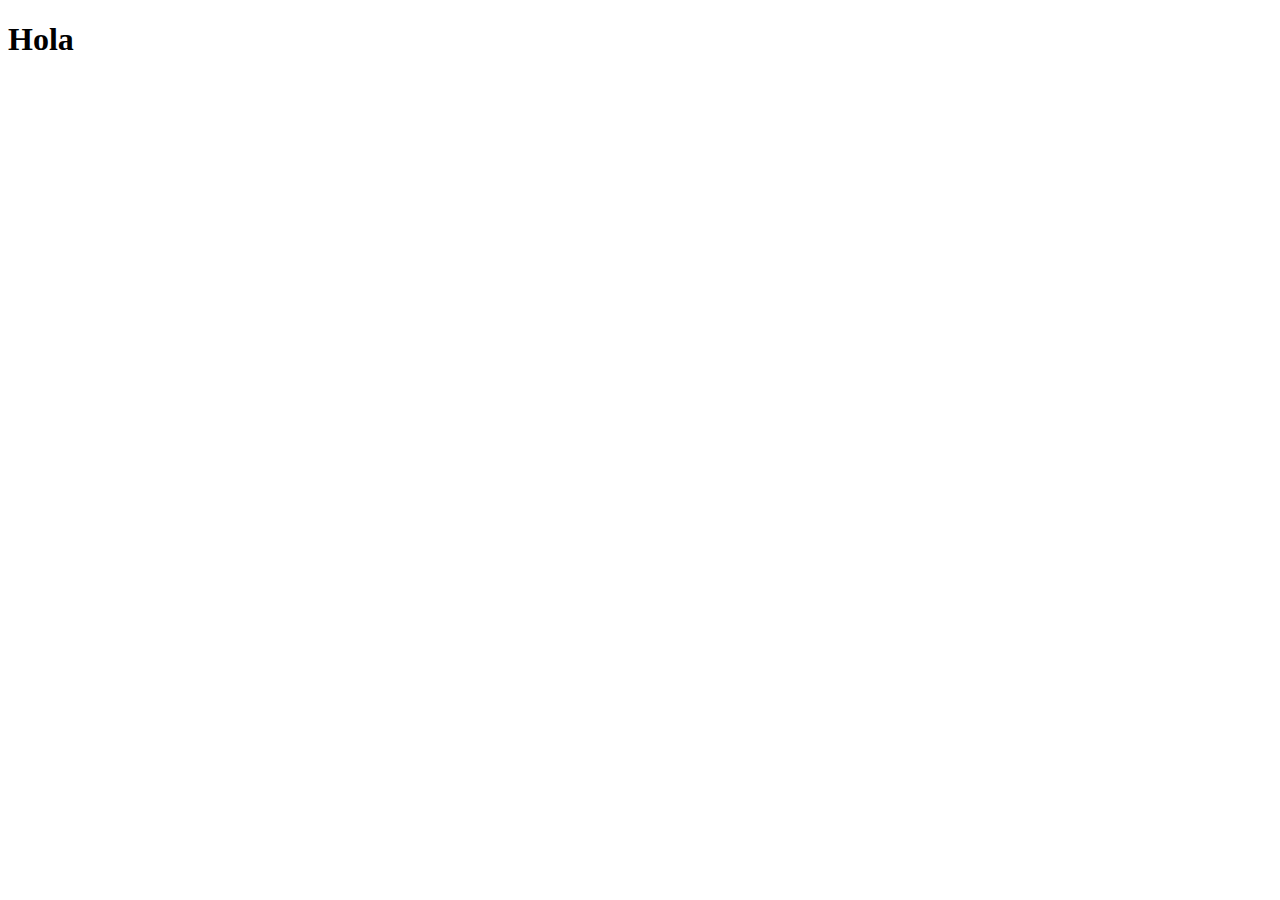
==== index.html @ 5a3c5d5f "Creacion index.html" ====
<!DOCTYPE html>
<html lang="en">
<head>
    <meta charset="UTF-8">
    <meta name="viewport" content="width=device-width, initial-scale=1.0">
    <title>Document</title>
</head>
<body>
    <h1>Hola</h1>
</body>
</html>
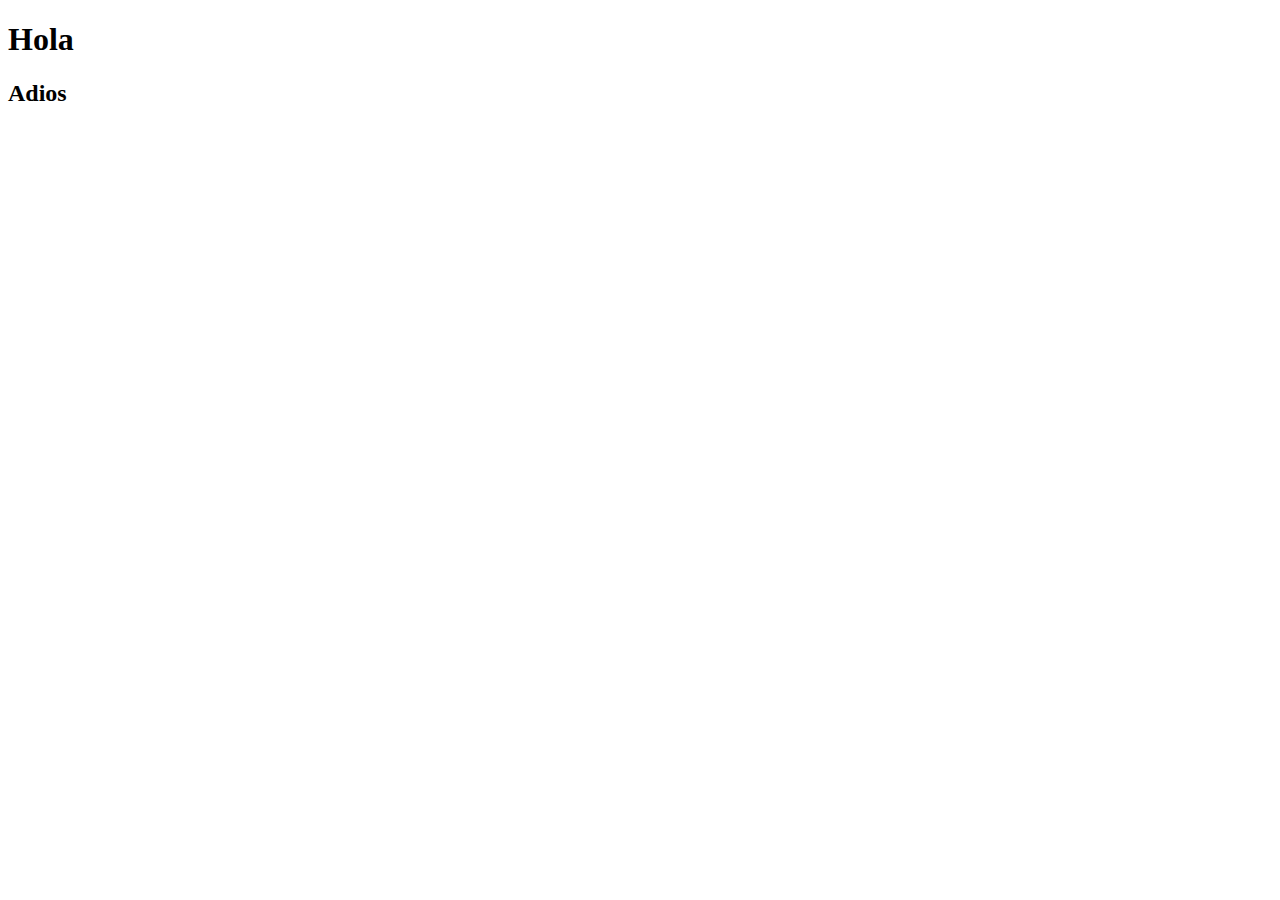
==== commit b1d42260: "Adios" ====
--- a/index.html
+++ b/index.html
@@ -7,5 +7,6 @@
 </head>
 <body>
     <h1>Hola</h1>
+    <h2>Adios</h2>
 </body>
 </html>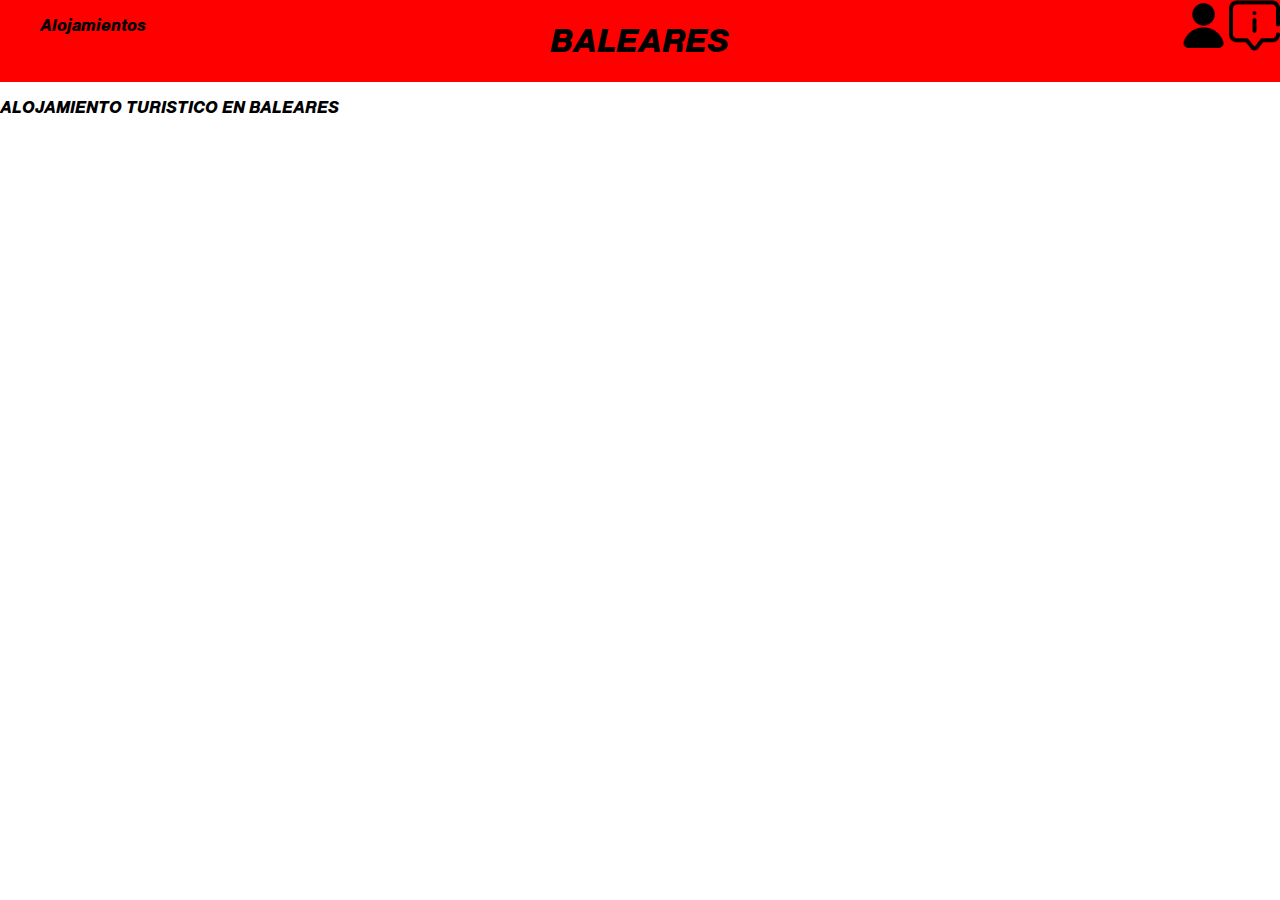
==== commit 61d6b3c1: "cambios" ====
--- a/index.html
+++ b/index.html
@@ -1,12 +1,43 @@
 <!DOCTYPE html>
-<html lang="en">
+<html lang="es">
 <head>
     <meta charset="UTF-8">
-    <meta name="viewport" content="width=device-width, initial-scale=1.0">
     <title>Document</title>
+    <link rel="stylesheet" href="style.css">
 </head>
 <body>
-    <h1>Hola</h1>
-    <h2>Adios</h2>
+    <header id="headerIndex">
+        <ul class="listaHeader" id="menuHeader"> Alojamientos
+            <ul> Municipios 
+                <li><a href="hotel1.html">hotel1</a></li>
+                <li><a href="hotel2.html">hotel2</a></li>
+                <li><a href="hotel3.html">hotel3</a></li>
+                <li><a href="hotel4.html">hotel4</a></li>
+                <li><a href="hotel5.html">hotel5</a></li>
+            </ul>
+            <ul> Categorias
+                <li><a href="hotel1.html">hotel1</a></li>
+                <li><a href="hotel2.html">hotel2</a></li>
+                <li><a href="hotel3.html">hotel3</a></li>
+                <li><a href="hotel4.html">hotel4</a></li>
+                <li><a href="hotel5.html">hotel5</a></li>
+            </ul>
+            <ul> Tipos
+                <li><a href="hotel1.html">hotel1</a></li>
+                <li><a href="hotel2.html">hotel2</a></li>
+                <li><a href="hotel3.html">hotel3</a></li>
+                <li><a href="hotel4.html">hotel4</a></li>
+                <li><a href="hotel5.html">hotel5</a></li>
+            </ul>
+        </ul>
+        <h1>BALEARES</h1>
+        <div class="infoBox">
+            <img class="infoHeaderSection" src="pics/info.png" alt="">
+            <img class="infoHeaderSection" src="pics/usuario.png" alt="">
+        </div>
+    </header>
+    <main>
+        <p class="eslogan">ALOJAMIENTO TURISTICO EN BALEARES </p>
+    </main>
 </body>
 </html>--- a/style.css
+++ b/style.css
@@ -0,0 +1,92 @@
+/* Estilos Index */
+@font-face {
+    font-family: "Sublima-Bold-Italic";
+    src: url("fuentes/Sublima-ExtraBoldItalic.otf");
+}
+@font-face {
+    font-family: "Sublima-Italic";
+    src: url("fuentes/Sublima-ExtraLightItalic.otf");
+}
+/* Estilos body */
+body{
+    margin: 0;
+    /* background-image: url(pics/bgIndex.jpg); */
+    /* font-family: Arial, Helvetica, sans-serif; */
+}
+a{
+    text-decoration: none;
+    color: white;
+}
+/* Fin estilos body */
+
+/* Estilo Header */
+#headerIndex{
+    background-color: red;
+    width: 100%;
+    display: flex;
+}
+#menuHeader{
+    width: 30%;
+    float: left;
+    font-family: Sublima-Bold-Italic;
+}
+header > h1{
+    display: flex;
+    width: 36.6%;
+    justify-content: center;
+    font-family: Sublima-Bold-Italic;
+}
+.infoBox{
+    width: 33.3%;
+}
+.infoHeaderSection{
+    width: 51px;
+    height: 51px;
+    float: right;
+}
+.infoHeaderSection:hover{
+    cursor: pointer;
+}
+/* Estilo Menu Flotante */
+.listaHeader > ul{
+    display: none;
+}
+.listaHeader > ul > li{
+    display: none;
+}
+.listaHeader:hover{
+    cursor: pointer;
+}
+.listaHeader:hover > ul {
+    display:block;
+    /* position: absolute; */
+    /* background-color: red; */
+}
+.listaHeader:hover > ul > li{
+    display:flex;
+    /* position: absolute; */
+}
+/* Fin Estilos Header */
+
+/* Estilos Main */
+main{
+    /* text-align: center; */
+    font-family: Sublima-Bold-Italic;
+}
+
+/* Fins estilos Main */
+
+
+
+
+
+
+
+
+
+
+
+/* ----------------------------------------------------------------------------- */
+/* Estilos Hoteles */
+
+/* Estilo Header */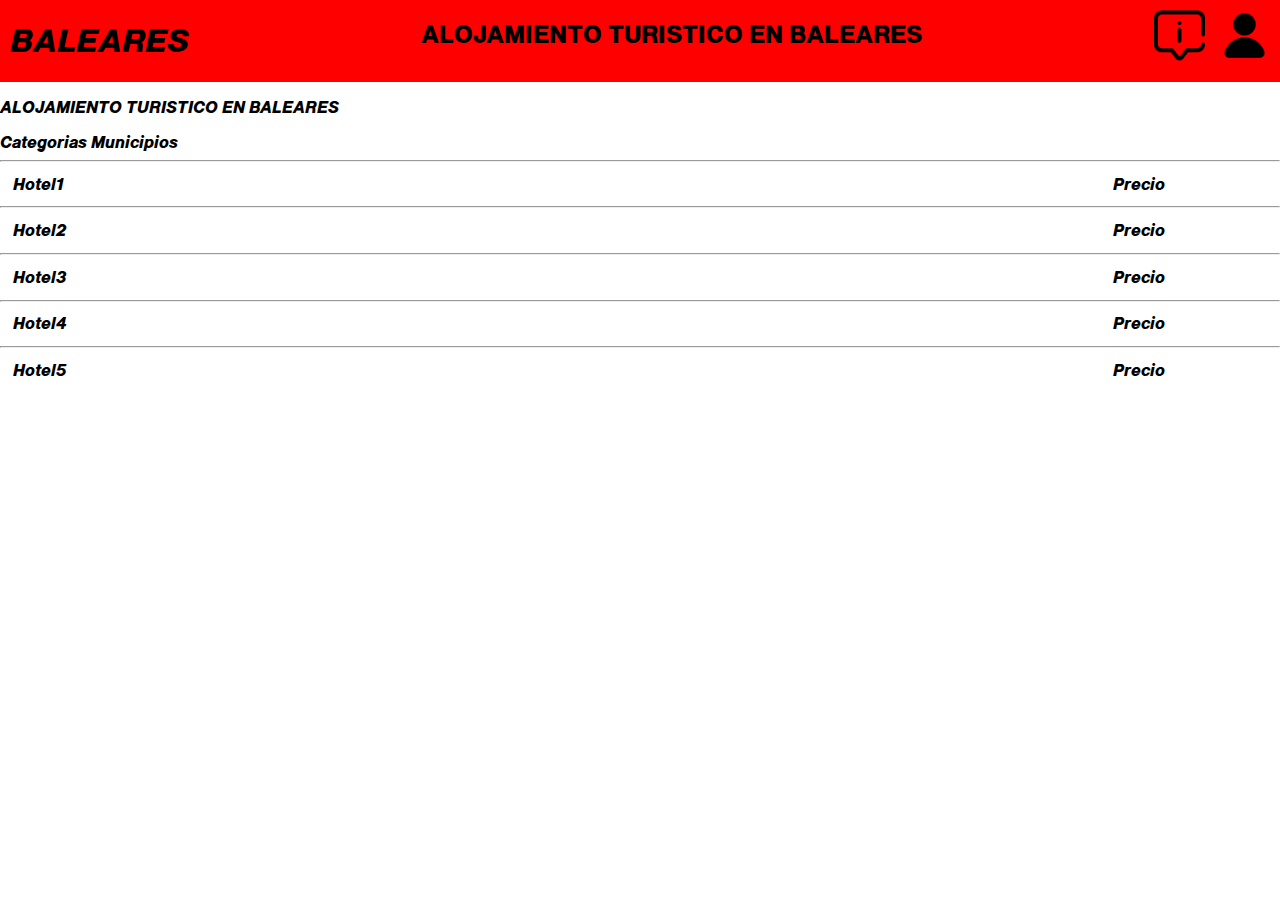
==== commit 19597208: "cambios" ====
--- a/index.html
+++ b/index.html
@@ -7,7 +7,49 @@
 </head>
 <body>
     <header id="headerIndex">
-        <ul class="listaHeader" id="menuHeader"> Alojamientos
+        <h1>BALEARES</h1>
+        <h2>ALOJAMIENTO TURISTICO EN BALEARES</h2>
+        <div class="infoBox">
+            <img class="infoHeaderSection" src="pics/info.png" alt="">
+            <img class="infoHeaderSection" src="pics/usuario.png" alt="">
+        </div>
+    </header>
+    <main>
+        <p class="eslogan">ALOJAMIENTO TURISTICO EN BALEARES </p>
+        <span>Categorias</span>
+        <span>Municipios</span>
+        <div>
+            <hr>
+            <div class="opcion">
+                <a href="hotel1.html">Hotel1</a>
+                <span>Precio</span>
+            </div>
+            <hr>
+            <div class="opcion">
+                <a href="hotel2.html">Hotel2</a>
+                <span>Precio</span>
+            </div>
+            <hr>
+            <div class="opcion">
+                <a href="hotel3.html">Hotel3</a>
+                <span>Precio</span>
+            </div>
+            <hr>
+            <div class="opcion">
+                <a href="hotel4.html">Hotel4</a>
+                <span>Precio</span>
+            </div>
+            <hr>
+            <div class="opcion">
+                <a href="hotel5.html">Hotel5</a>
+                <span>Precio</span>
+            </div>
+        </div>
+    </main>
+</body>
+</html>
+
+<!-- <ul class="listaHeader" id="menuHeader"> Alojamientos
             <ul> Municipios 
                 <li><a href="hotel1.html">hotel1</a></li>
                 <li><a href="hotel2.html">hotel2</a></li>
@@ -29,15 +71,4 @@
                 <li><a href="hotel4.html">hotel4</a></li>
                 <li><a href="hotel5.html">hotel5</a></li>
             </ul>
-        </ul>
-        <h1>BALEARES</h1>
-        <div class="infoBox">
-            <img class="infoHeaderSection" src="pics/info.png" alt="">
-            <img class="infoHeaderSection" src="pics/usuario.png" alt="">
-        </div>
-    </header>
-    <main>
-        <p class="eslogan">ALOJAMIENTO TURISTICO EN BALEARES </p>
-    </main>
-</body>
-</html>+        </ul> -->--- a/style.css
+++ b/style.css
@@ -7,15 +7,17 @@
     font-family: "Sublima-Italic";
     src: url("fuentes/Sublima-ExtraLightItalic.otf");
 }
+@font-face {
+    font-family: "Sublima-Bold";
+    src: url("fuentes/Sublima-ExtraBold.otf");
+}
 /* Estilos body */
 body{
     margin: 0;
-    /* background-image: url(pics/bgIndex.jpg); */
-    /* font-family: Arial, Helvetica, sans-serif; */
 }
 a{
     text-decoration: none;
-    color: white;
+    color: black;
 }
 /* Fin estilos body */
 
@@ -24,56 +26,36 @@
     background-color: red;
     width: 100%;
     display: flex;
+    justify-content: space-between;
 }
-#menuHeader{
-    width: 30%;
-    float: left;
+header > h1{
+    margin-left: 10px;
     font-family: Sublima-Bold-Italic;
 }
-header > h1{
-    display: flex;
-    width: 36.6%;
-    justify-content: center;
-    font-family: Sublima-Bold-Italic;
-}
-.infoBox{
-    width: 33.3%;
+header > h2{
+    font-family: Sublima-Bold;
 }
 .infoHeaderSection{
+    margin-top: 10px;
+    margin-right: 10px;
     width: 51px;
     height: 51px;
-    float: right;
 }
 .infoHeaderSection:hover{
     cursor: pointer;
-}
-/* Estilo Menu Flotante */
-.listaHeader > ul{
-    display: none;
-}
-.listaHeader > ul > li{
-    display: none;
-}
-.listaHeader:hover{
-    cursor: pointer;
-}
-.listaHeader:hover > ul {
-    display:block;
-    /* position: absolute; */
-    /* background-color: red; */
-}
-.listaHeader:hover > ul > li{
-    display:flex;
-    /* position: absolute; */
 }
 /* Fin Estilos Header */
 
 /* Estilos Main */
 main{
-    /* text-align: center; */
     font-family: Sublima-Bold-Italic;
 }
-
+.opcion{
+    width: 90%;
+    display: flex;
+    justify-content: space-between;
+    margin: 1%;
+}
 /* Fins estilos Main */
 
 
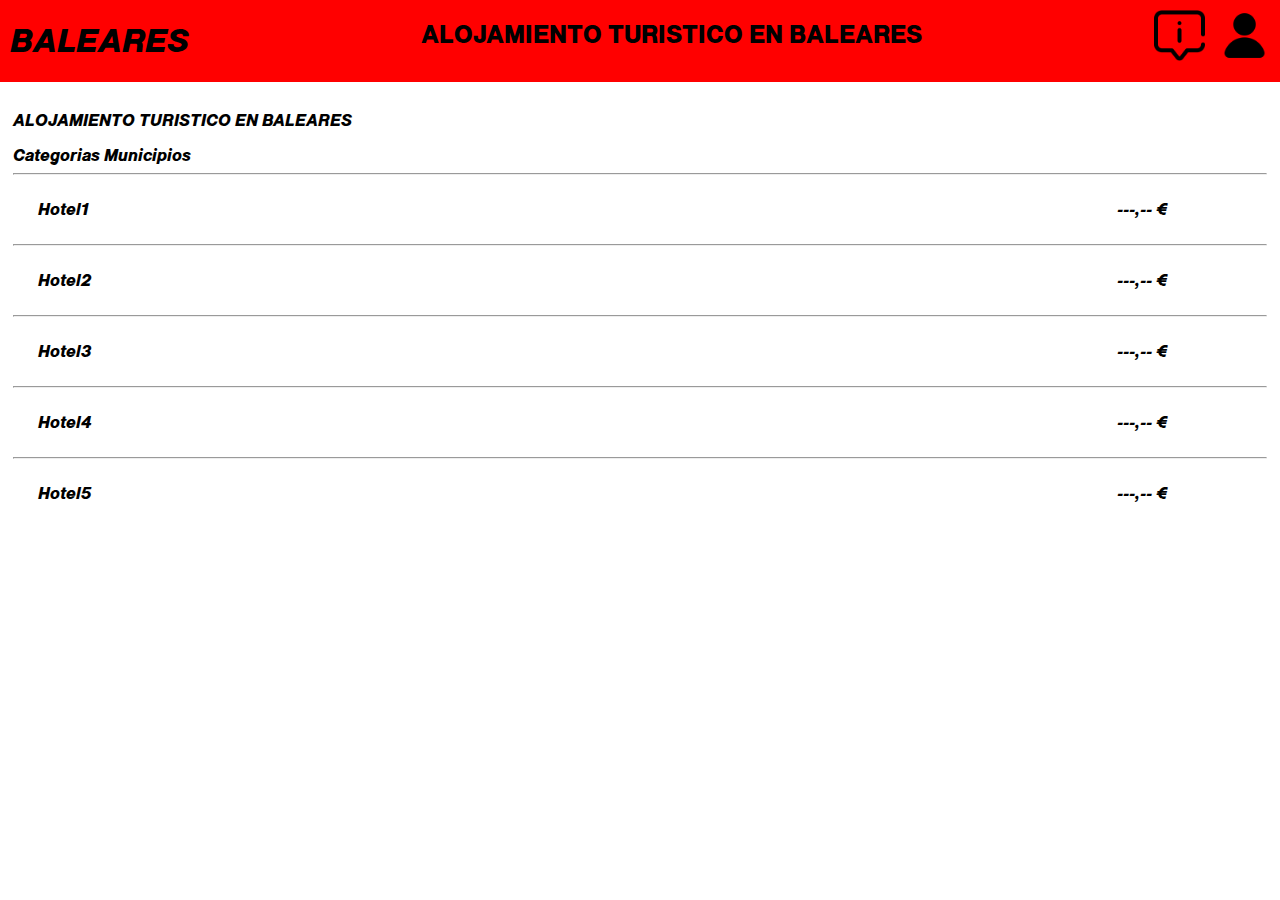
==== commit f374441d: "Login" ====
--- a/index.html
+++ b/index.html
@@ -6,12 +6,12 @@
     <link rel="stylesheet" href="style.css">
 </head>
 <body>
-    <header id="headerIndex">
+    <header class="headers">
         <h1>BALEARES</h1>
         <h2>ALOJAMIENTO TURISTICO EN BALEARES</h2>
         <div class="infoBox">
-            <img class="infoHeaderSection" src="pics/info.png" alt="">
-            <img class="infoHeaderSection" src="pics/usuario.png" alt="">
+            <a href="https://www.caib.es/govern/index.do?lang=es"><img class="infoHeaderSection" src="pics/info.png" alt=""></a>
+            <a href="login.html"><img class="infoHeaderSection" src="pics/usuario.png" alt=""></a>
         </div>
     </header>
     <main>
@@ -22,27 +22,27 @@
             <hr>
             <div class="opcion">
                 <a href="hotel1.html">Hotel1</a>
-                <span>Precio</span>
+                <span>---,-- €</span>
             </div>
             <hr>
             <div class="opcion">
                 <a href="hotel2.html">Hotel2</a>
-                <span>Precio</span>
+                <span>---,-- €</span>
             </div>
             <hr>
             <div class="opcion">
                 <a href="hotel3.html">Hotel3</a>
-                <span>Precio</span>
+                <span>---,-- €</span>
             </div>
             <hr>
             <div class="opcion">
                 <a href="hotel4.html">Hotel4</a>
-                <span>Precio</span>
+                <span>---,-- €</span>
             </div>
             <hr>
             <div class="opcion">
                 <a href="hotel5.html">Hotel5</a>
-                <span>Precio</span>
+                <span>---,-- €</span>
             </div>
         </div>
     </main>
--- a/style.css
+++ b/style.css
@@ -22,11 +22,15 @@
 /* Fin estilos body */
 
 /* Estilo Header */
-#headerIndex{
+.headers{
     background-color: red;
     width: 100%;
     display: flex;
     justify-content: space-between;
+}
+header > a{
+    margin-left:10px ;
+    font-family: Sublima-Bold-Italic;
 }
 header > h1{
     margin-left: 10px;
@@ -49,12 +53,24 @@
 /* Estilos Main */
 main{
     font-family: Sublima-Bold-Italic;
+    padding: 1%;
 }
 .opcion{
+    border-radius: 10px;
+    padding: 1%;
     width: 90%;
     display: flex;
     justify-content: space-between;
     margin: 1%;
+}
+.opcion:hover{
+    background-color: red;
+}
+.opcion:hover >  a{
+    color: white;
+}
+.opcion:hover{
+    color: white;
 }
 /* Fins estilos Main */
 
